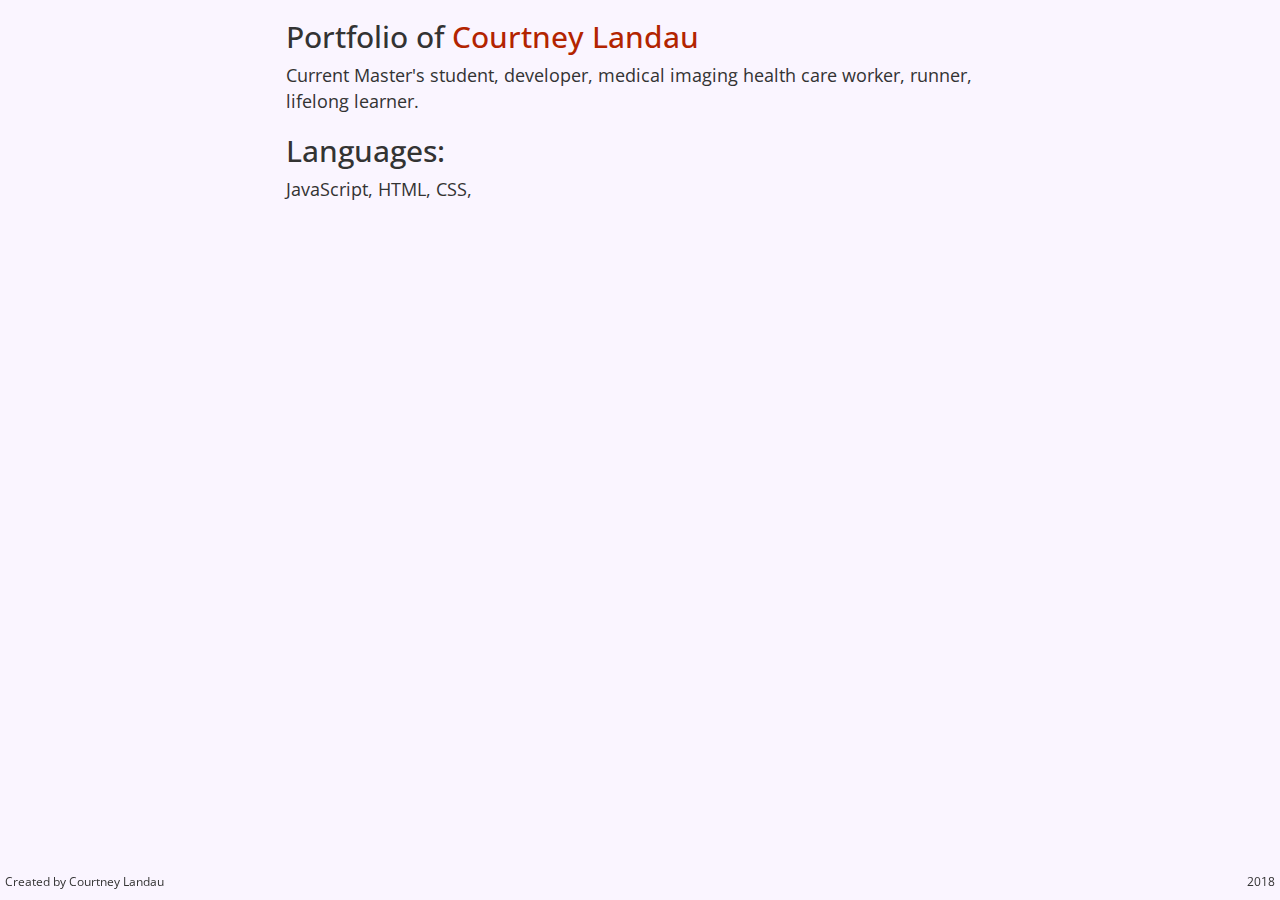
==== views/index.html @ 8a3b9488 "style changes" ====
<!DOCTYPE html>
<html>
<head>
    <meta charset="utf-8" />
    <meta http-equiv="X-UA-Compatible" content="IE=edge">
    <title>The Portfolio of Courtney Landau</title>
    <meta name="viewport" content="width=device-width, initial-scale=1">
    <link rel="stylesheet" href="https://netdna.bootstrapcdn.com/bootstrap/3.3.6/css/bootstrap.min.css" />
    <!-- <link href="https://fonts.googleapis.com/css?family=Source+Sans+Pro" rel="stylesheet"> -->
    <link href="https://fonts.googleapis.com/css?family=Open+Sans" rel="stylesheet">
    <link rel="stylesheet" type="text/css" media="screen" href="../public/styles.css" />
</head>

<body>
<div class = 'container-fluid'>
    <div class='container' 'intro'>
        <h2>Portfolio of <em>Courtney Landau</em></h2>
        <p>Current Master's student, developer, medical imaging health care worker, runner, lifelong learner. </p>
        
        <h2>Languages: </h2>
        <p>JavaScript, HTML, CSS, </p>
    <div class = 'container' 'projects'>
        <ol class='projects'>

        </ol>
        </div>
    </div>
</div>
<div class="footer">
    <p style="text-align:left;">Created by Courtney Landau
        <span style="float:right;">2018</span>
        </p>
</div>
</body>
</html>
---- public/styles.css ----
body {
    font-family: 'Open Sans', sans-serif;
    font-size: 18px;
    background-color: #faf5ff;
}

h2 em {
    color: #b32400;
    font-style: normal;
}

.container-fluid {
    width: 60%;
    min-height: 100%;
   height: 100%;
}

.container {
    padding: none;
    width: 100%;
}

.footer {
    position: fixed;
    left: 5px;
    right: 5px;
    bottom: 0;
    font-size: 12px;
}
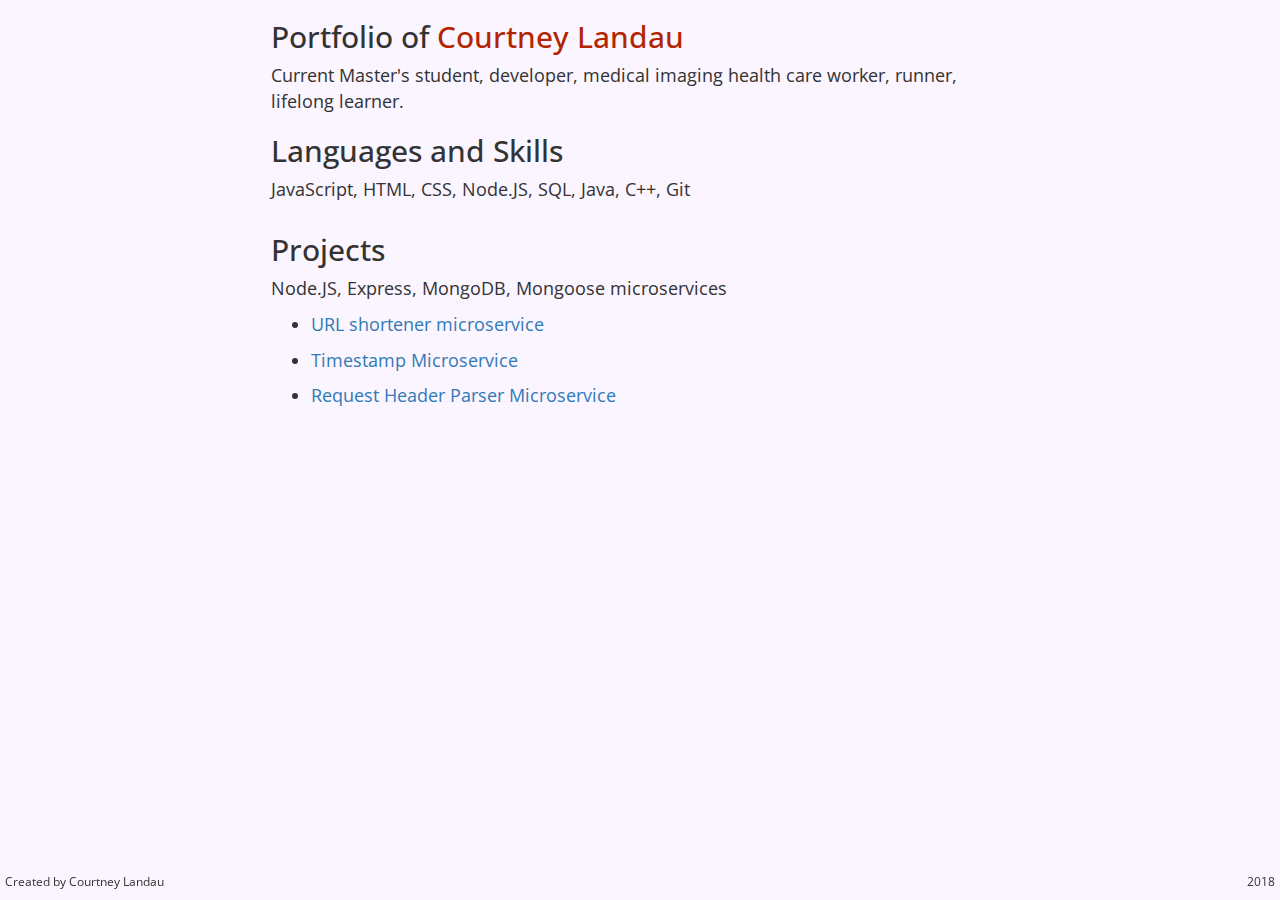
==== commit f8ad769f: "add styles, html content and GitIgnore file:" ====
--- a/views/index.html
+++ b/views/index.html
@@ -17,12 +17,22 @@
         <h2>Portfolio of <em>Courtney Landau</em></h2>
         <p>Current Master's student, developer, medical imaging health care worker, runner, lifelong learner. </p>
         
-        <h2>Languages: </h2>
-        <p>JavaScript, HTML, CSS, </p>
+        <h2>Languages and Skills </h2>
+        <p>JavaScript, HTML, CSS, Node.JS, SQL, Java, C++, Git</p>
     <div class = 'container' 'projects'>
-        <ol class='projects'>
-
-        </ol>
+        <h2>Projects</h2>
+            <p>Node.JS, Express, MongoDB, Mongoose microservices</p>
+        <ul class='projects'>
+                <li>
+                <p><a href='urlshorten.celandau.com'>URL shortener microservice</a></p>
+            </li>
+        <li>
+            <p><a href='https://mysterious-sands-86803.herokuapp.com/'>Timestamp Microservice </a></p>
+        </li>
+            <li>
+                <p><a href='https://still-shelf-99231.herokuapp.com/'>Request Header Parser Microservice</a></p>
+            </li>
+        </ul>
         </div>
     </div>
 </div>
--- a/public/styles.css
+++ b/public/styles.css
@@ -16,7 +16,7 @@
 }
 
 .container {
-    padding: none;
+    padding: 0;
     width: 100%;
 }
 
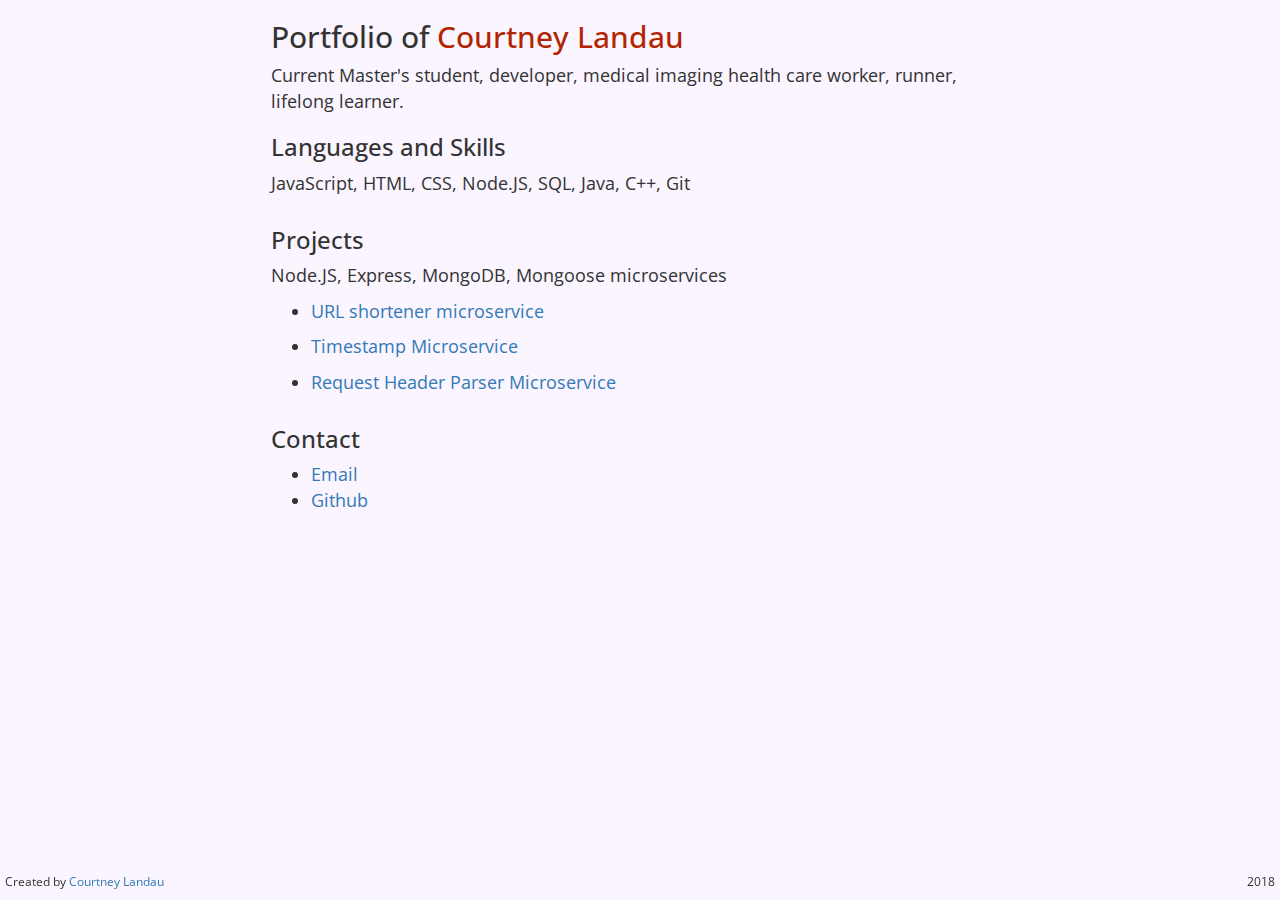
==== commit 3fc1fda5: "html content" ====
--- a/views/index.html
+++ b/views/index.html
@@ -13,18 +13,19 @@
 
 <body>
 <div class = 'container-fluid'>
-    <div class='container' 'intro'>
+    <div class='container' id='intro'>
         <h2>Portfolio of <em>Courtney Landau</em></h2>
         <p>Current Master's student, developer, medical imaging health care worker, runner, lifelong learner. </p>
         
-        <h2>Languages and Skills </h2>
+        <h3>Languages and Skills </h3>
         <p>JavaScript, HTML, CSS, Node.JS, SQL, Java, C++, Git</p>
-    <div class = 'container' 'projects'>
-        <h2>Projects</h2>
+    </div>
+    <div class = 'container' id='projects'>
+        <h3>Projects</h3>
             <p>Node.JS, Express, MongoDB, Mongoose microservices</p>
         <ul class='projects'>
                 <li>
-                <p><a href='urlshorten.celandau.com'>URL shortener microservice</a></p>
+                <p><a href='http://urlshort.celandau.com'>URL shortener microservice</a></p>
             </li>
         <li>
             <p><a href='https://mysterious-sands-86803.herokuapp.com/'>Timestamp Microservice </a></p>
@@ -34,10 +35,16 @@
             </li>
         </ul>
         </div>
-    </div>
+    <div class='container' id='contact'>
+        <h3>Contact</h3>
+        <ul class='contact'>
+            <li><a href="mailto:courtney@celandau.com">Email</a></li>
+            <li><a href="https://github.com/clandau">Github</a></li>
+            <!-- <li><a href="mailto:courtney@celandau.com">Email</a></li> -->
+        </ul>
 </div>
 <div class="footer">
-    <p style="text-align:left;">Created by Courtney Landau
+    <p style="text-align:left;">Created by <a href="mailto:courtney@celandau.com">Courtney Landau</a>
         <span style="float:right;">2018</span>
         </p>
 </div>
--- a/public/styles.css
+++ b/public/styles.css
@@ -7,6 +7,10 @@
 h2 em {
     color: #b32400;
     font-style: normal;
+}
+
+li :visited {
+    color: #737373;
 }
 
 .container-fluid {
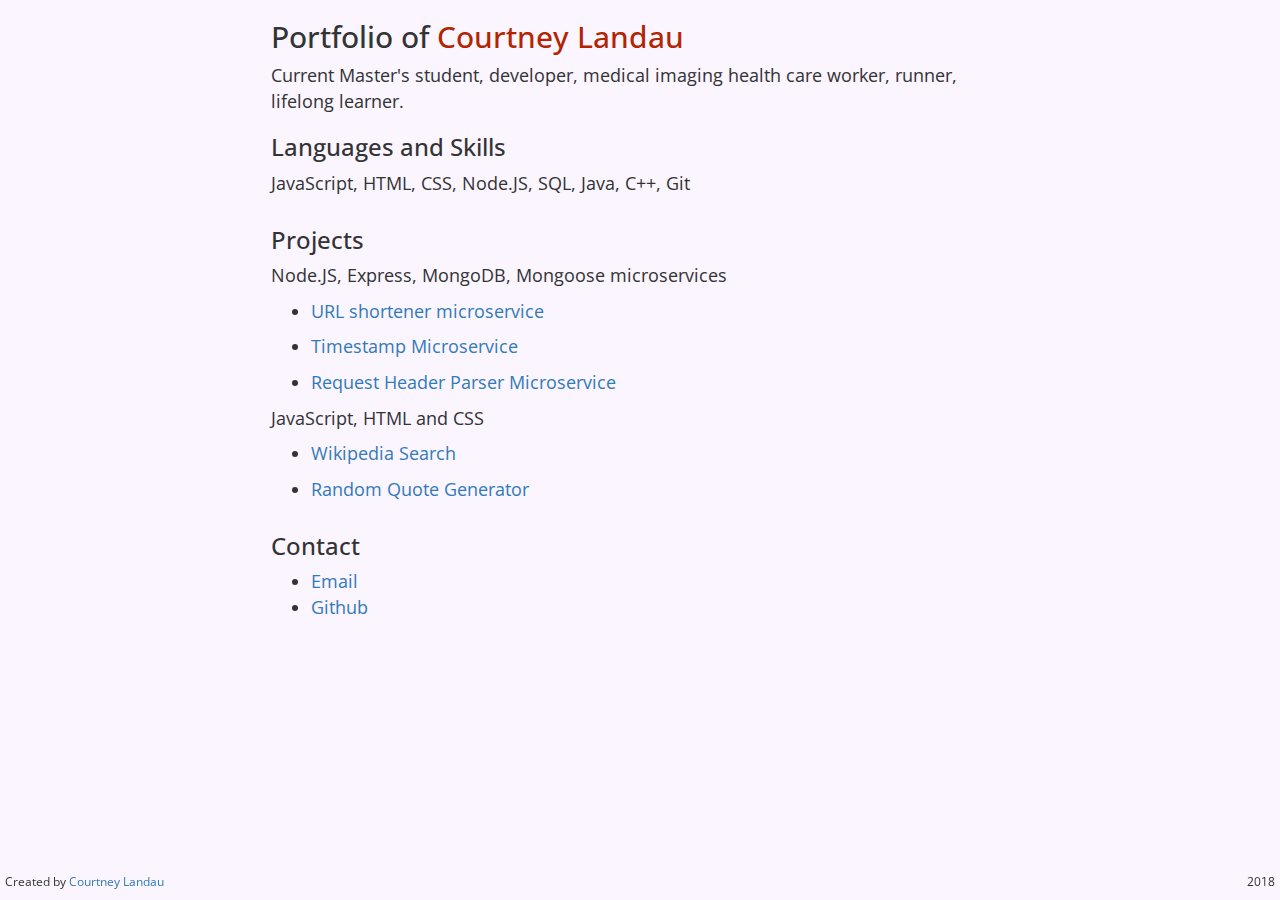
==== commit 1ec3430c: "html content" ====
--- a/views/index.html
+++ b/views/index.html
@@ -22,7 +22,7 @@
     </div>
     <div class = 'container' id='projects'>
         <h3>Projects</h3>
-            <p>Node.JS, Express, MongoDB, Mongoose microservices</p>
+        <p>Node.JS, Express, MongoDB, Mongoose microservices</p>
         <ul class='projects'>
                 <li>
                 <p><a href='http://urlshort.celandau.com'>URL shortener microservice</a></p>
@@ -32,6 +32,15 @@
         </li>
             <li>
                 <p><a href='https://still-shelf-99231.herokuapp.com/'>Request Header Parser Microservice</a></p>
+            </li>
+        </ul>
+        <p>JavaScript, HTML and CSS</p>
+        <ul class='projects'>
+            <li>
+            <p><a href="http://wikipediasearch.celandau.com">Wikipedia Search</a></p>
+            </li>
+            <li>
+            <p><a href="http://randomquotegenerator.celandau.com">Random Quote Generator</a></p>
             </li>
         </ul>
         </div>
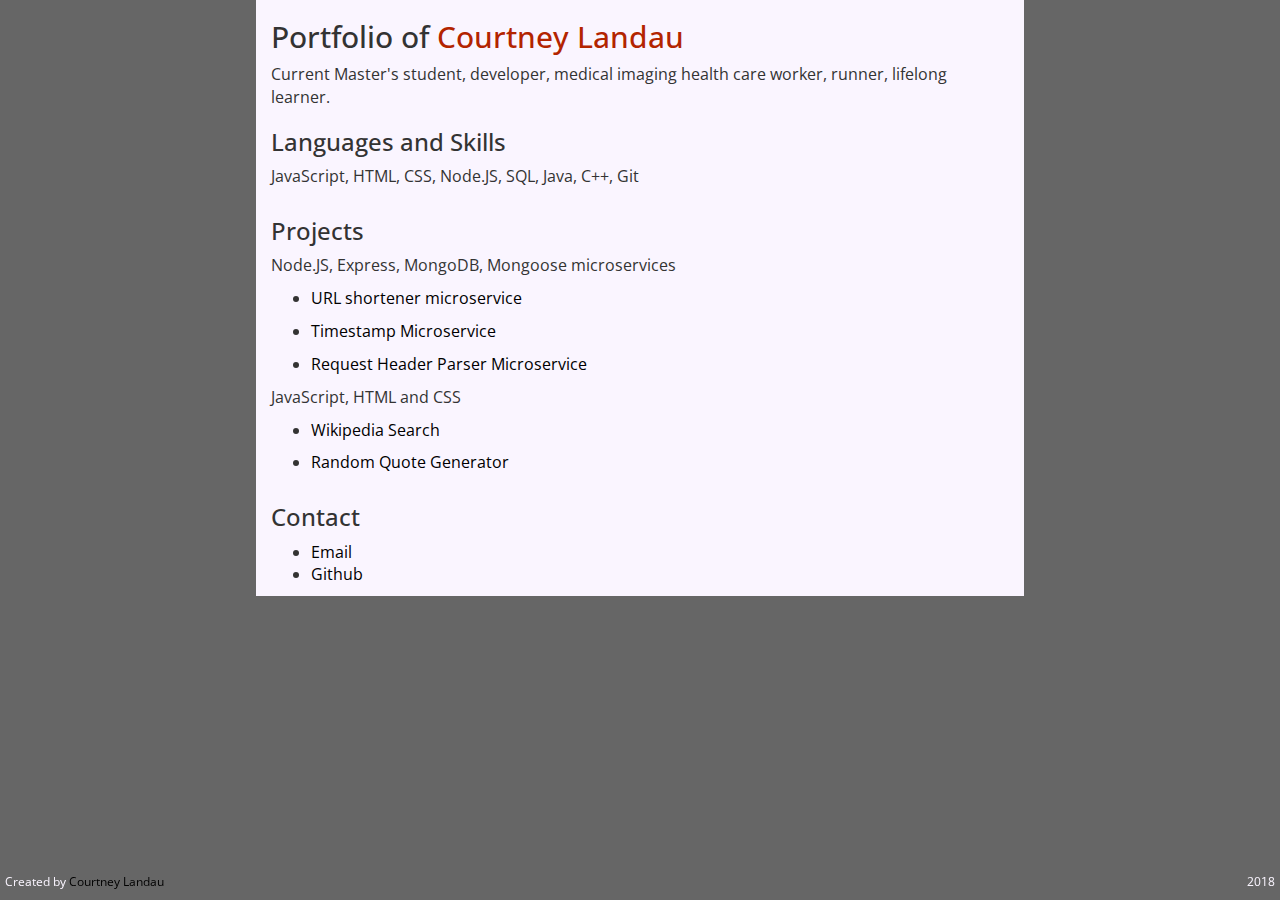
==== commit 549d1ea6: "style changes" ====
--- a/views/index.html
+++ b/views/index.html
@@ -6,7 +6,6 @@
     <title>The Portfolio of Courtney Landau</title>
     <meta name="viewport" content="width=device-width, initial-scale=1">
     <link rel="stylesheet" href="https://netdna.bootstrapcdn.com/bootstrap/3.3.6/css/bootstrap.min.css" />
-    <!-- <link href="https://fonts.googleapis.com/css?family=Source+Sans+Pro" rel="stylesheet"> -->
     <link href="https://fonts.googleapis.com/css?family=Open+Sans" rel="stylesheet">
     <link rel="stylesheet" type="text/css" media="screen" href="../public/styles.css" />
 </head>
@@ -28,10 +27,10 @@
                 <p><a href='http://urlshort.celandau.com'>URL shortener microservice</a></p>
             </li>
         <li>
-            <p><a href='https://mysterious-sands-86803.herokuapp.com/'>Timestamp Microservice </a></p>
+            <p><a href='http://timestamp.celandau.com'>Timestamp Microservice </a></p>
         </li>
             <li>
-                <p><a href='https://still-shelf-99231.herokuapp.com/'>Request Header Parser Microservice</a></p>
+                <p><a href='http://reqheader.celandau.com'>Request Header Parser Microservice</a></p>
             </li>
         </ul>
         <p>JavaScript, HTML and CSS</p>
@@ -52,6 +51,7 @@
             <!-- <li><a href="mailto:courtney@celandau.com">Email</a></li> -->
         </ul>
 </div>
+</div>
 <div class="footer">
     <p style="text-align:left;">Created by <a href="mailto:courtney@celandau.com">Courtney Landau</a>
         <span style="float:right;">2018</span>
--- a/public/styles.css
+++ b/public/styles.css
@@ -1,7 +1,7 @@
 body {
     font-family: 'Open Sans', sans-serif;
-    font-size: 18px;
-    background-color: #faf5ff;
+    font-size: 16px;
+    background-color: #666666;
 }
 
 h2 em {
@@ -9,14 +9,23 @@
     font-style: normal;
 }
 
+a:link {
+    color: black;
+}
+
 li :visited {
     color: #737373;
+}
+
+li :hover {
+    color: #b32400;
 }
 
 .container-fluid {
     width: 60%;
     min-height: 100%;
-   height: 100%;
+    height: 100%;
+    background-color: #faf5ff;
 }
 
 .container {
@@ -30,4 +39,5 @@
     right: 5px;
     bottom: 0;
     font-size: 12px;
+    color : #faf5ff;
 }